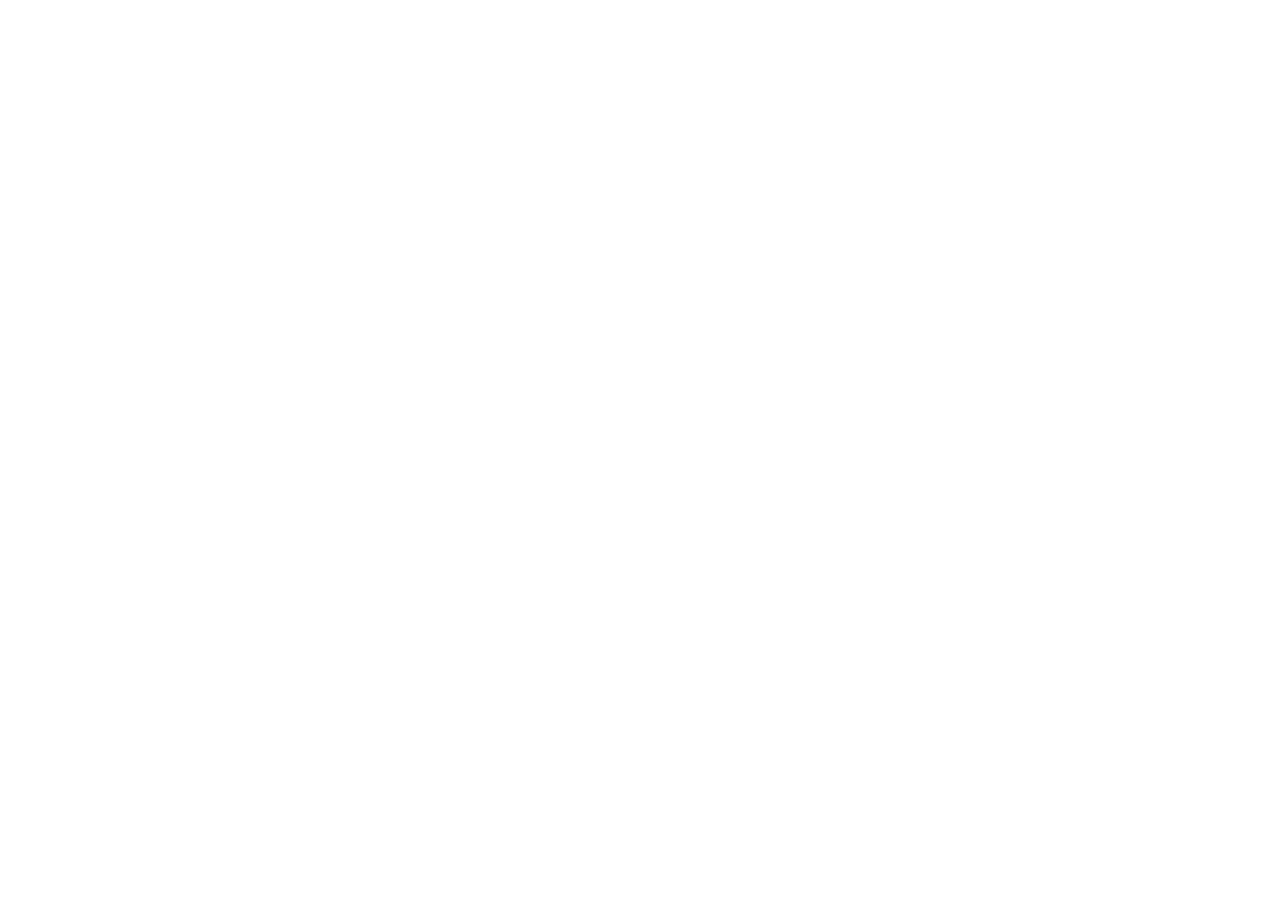
==== competences.html @ 8c9b1fb3 "Création des dossiers et fichiers" ====
<!DOCTYPE html>
<html lang="fr">
  <head>
    <meta charset="UTF-8" />
    <meta http-equiv="X-UA-Compatible" content="IE=edge" />
    <meta name="viewport" content="width=device-width, initial-scale=1.0" />
    <title>Document</title>
  </head>
  <body></body>
</html>
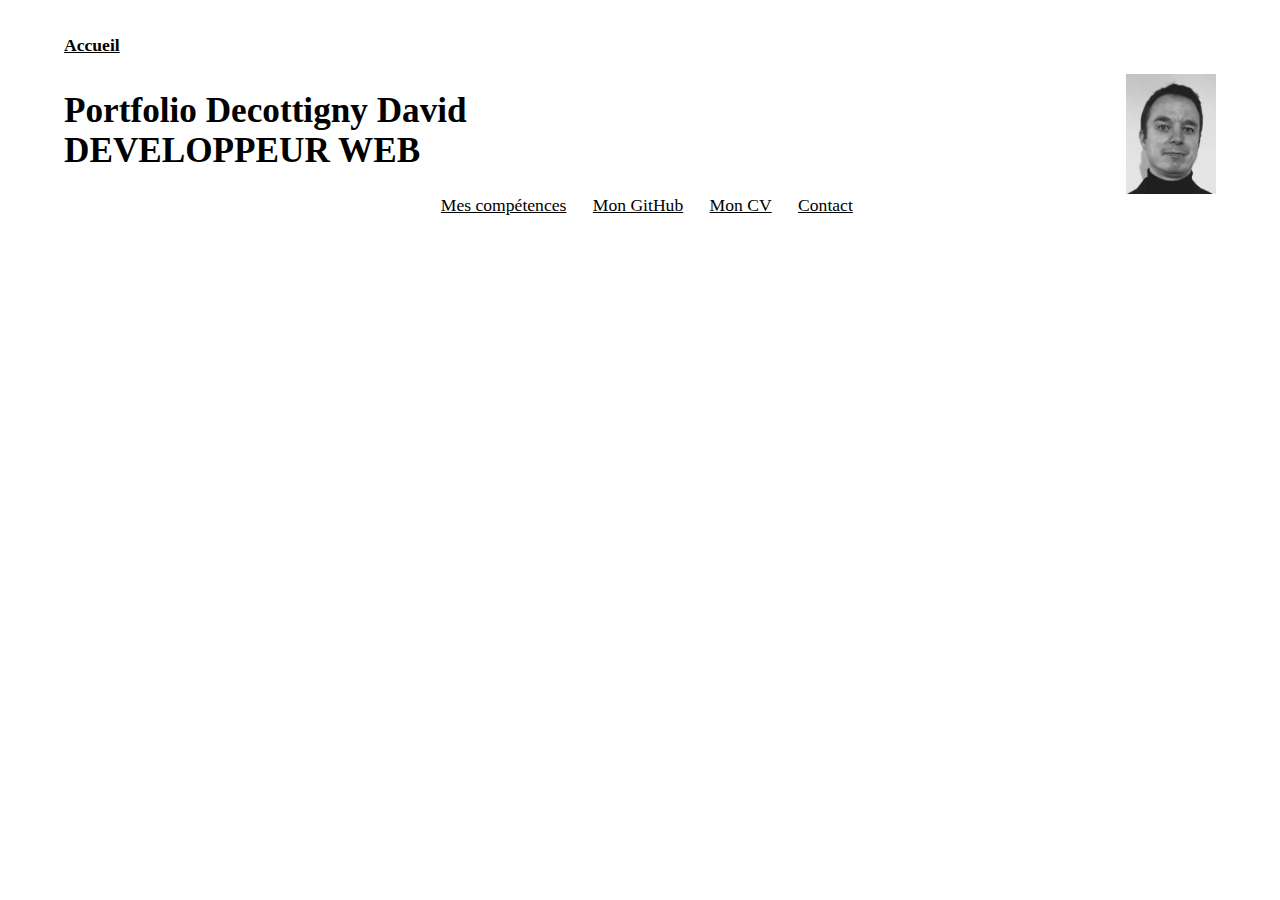
==== commit e91f5fe0: "Finalisation du header et installation commune sur toutes les pages du site" ====
--- a/competences.html
+++ b/competences.html
@@ -4,7 +4,46 @@
     <meta charset="UTF-8" />
     <meta http-equiv="X-UA-Compatible" content="IE=edge" />
     <meta name="viewport" content="width=device-width, initial-scale=1.0" />
-    <title>Document</title>
+    <title>Mes compétences</title>
+    <link rel="stylesheet" href="style.css">
   </head>
-  <body></body>
+  <body>
+    <div class="document">
+      <header class="marge">
+        <a class="home" href="index.html">
+          <p><strong>Accueil</strong></p>
+        </a>
+<div class="presentation">
+          <div class="nameAndPhoto">
+            <h1 class="name">
+              Portfolio Decottigny David <br>DEVELOPPEUR WEB
+            </h1>
+            <img
+              class="idPhoto"
+              src="images/photo_profil.webp"
+              alt="Photo de David Decottigny">
+          </div>
+        </div>
+        <nav class="navMenu">
+          <ul class="siteLinks">
+            <li class="siteLink">
+              <a class="navLink" href="competences.html">Mes compétences</a>
+            </li>
+            <li class="siteLink">
+              <a class="navLink" href="https://github.com/davidd-prog">Mon GitHub</a>
+            </li>
+            <li class="siteLink">
+              <a class="navLink" href="cv.html"
+                >Mon CV</a
+              >
+            </li>
+            <li class="siteLink">
+              <a class="navLink" href="contact.html">Contact</a>
+            </li>
+          </ul>
+        </nav>
+      </header>
+    </div>
+    <footer></footer>
+  </body>
 </html>
--- a/style.css
+++ b/style.css
@@ -0,0 +1,74 @@
+/******************************* *******************/
+/********* Css commun à toutes les pages ***********/
+body {
+  margin: auto;
+  width: 100%;
+  max-width: 1600px;
+  font-size: 1.1em;
+}
+a {
+  text-decoration: none;
+  color: black;
+}
+
+.document {
+  min-height: 85vh;
+}
+footer {
+  width: 100%;
+  min-height: 15vh;
+}
+
+/************************************************* */
+/******** Le Header ****************************** */
+.marge {
+  width: 90%;
+  margin: auto;
+  padding: 1em;
+}
+.home {
+  text-decoration: underline;
+}
+.nameAndPhoto {
+  display: flex;
+  justify-content: space-between;
+}
+.name {
+  font-size: 2em;
+  margin-top: 0.5em;
+}
+.idPhoto {
+  object-fit: cover;
+  height: 120px;
+  width: 90px
+}
+.navMenu {
+  display: flex;
+  justify-content: center;
+  width: auto;
+}
+.siteLinks {
+  display: flex;
+  list-style-type: none;
+  margin: 0;
+}
+.siteLink {
+  margin-right: 1.5em;
+  height: 100%;
+}
+.navLink {
+  text-decoration: underline;
+}
+/************************************************* */
+/******** La page Home *************************** */
+
+/************************************************* */
+/******** La page Compétences ******************** */
+
+/************************************************* */
+/******** La page CV ***************************** */
+
+/******** La page Contact ************************ */
+
+/************************************************* */
+/******** Le Responsive ************************** */
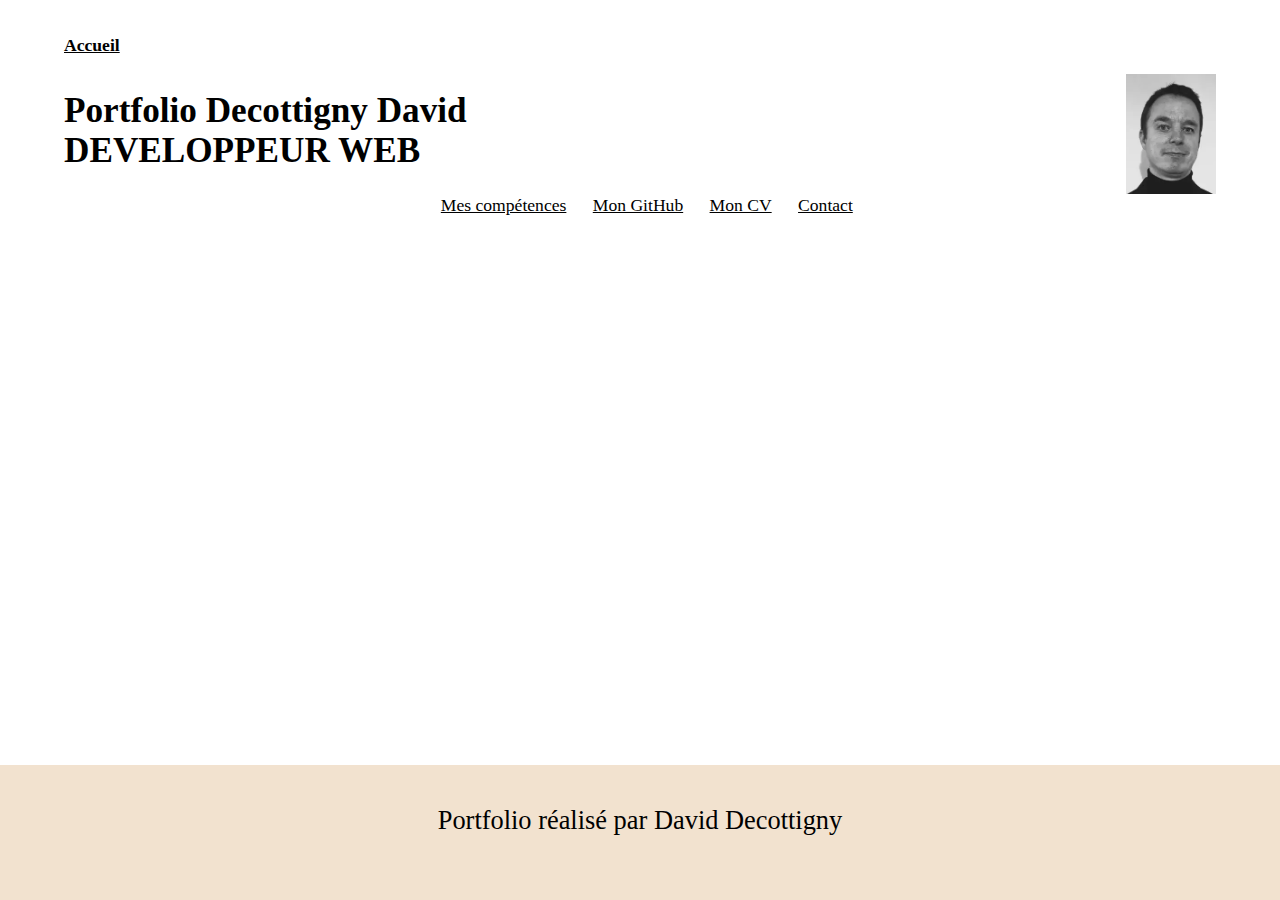
==== commit 4b0752cb: "Footer commun à toutes les pages mis en place" ====
--- a/competences.html
+++ b/competences.html
@@ -5,7 +5,7 @@
     <meta http-equiv="X-UA-Compatible" content="IE=edge" />
     <meta name="viewport" content="width=device-width, initial-scale=1.0" />
     <title>Mes compétences</title>
-    <link rel="stylesheet" href="style.css">
+    <link rel="stylesheet" href="style.css" />
   </head>
   <body>
     <div class="document">
@@ -13,15 +13,16 @@
         <a class="home" href="index.html">
           <p><strong>Accueil</strong></p>
         </a>
-<div class="presentation">
+        <div class="presentation">
           <div class="nameAndPhoto">
             <h1 class="name">
-              Portfolio Decottigny David <br>DEVELOPPEUR WEB
+              Portfolio Decottigny David <br />DEVELOPPEUR WEB
             </h1>
             <img
               class="idPhoto"
               src="images/photo_profil.webp"
-              alt="Photo de David Decottigny">
+              alt="Photo de David Decottigny"
+            />
           </div>
         </div>
         <nav class="navMenu">
@@ -30,12 +31,12 @@
               <a class="navLink" href="competences.html">Mes compétences</a>
             </li>
             <li class="siteLink">
-              <a class="navLink" href="https://github.com/davidd-prog">Mon GitHub</a>
+              <a class="navLink" href="https://github.com/davidd-prog"
+                >Mon GitHub</a
+              >
             </li>
             <li class="siteLink">
-              <a class="navLink" href="cv.html"
-                >Mon CV</a
-              >
+              <a class="navLink" href="cv.html">Mon CV</a>
             </li>
             <li class="siteLink">
               <a class="navLink" href="contact.html">Contact</a>
@@ -44,6 +45,8 @@
         </nav>
       </header>
     </div>
-    <footer></footer>
+    <footer>
+      <div class="signature">Portfolio réalisé par David Decottigny</div>
+    </footer>
   </body>
 </html>
--- a/style.css
+++ b/style.css
@@ -17,15 +17,17 @@
 footer {
   width: 100%;
   min-height: 15vh;
+  background-color: rgba(222, 184, 135, 0.404);
 }
-
-/************************************************* */
-/******** Le Header ****************************** */
 .marge {
   width: 90%;
   margin: auto;
   padding: 1em;
 }
+
+/************************************************* */
+/******** Le Header ****************************** */
+
 .home {
   text-decoration: underline;
 }
@@ -40,7 +42,7 @@
 .idPhoto {
   object-fit: cover;
   height: 120px;
-  width: 90px
+  width: 90px;
 }
 .navMenu {
   display: flex;
@@ -61,7 +63,85 @@
 }
 /************************************************* */
 /******** La page Home *************************** */
-
+.motivation {
+  padding: 0.5em;
+}
+.sectionTitle {
+  padding: 0.5em;
+}
+.projects {
+  background-color: #f2f2f2;
+  padding: 1.7em 1em 1.5em 1em;
+  display: flex;
+  flex-wrap: wrap;
+  justify-content: space-around;
+}
+.projectItem {
+  box-shadow: 2px 2px 6px lightgray;
+  background-color: beige;
+  width: 25%;
+  border-radius: 1em 1em 0 0;
+  margin: 1.7%;
+  padding: 0.2em 0.3em 0.2em 0.2em;
+  transform: transform 0.3s;
+  transition: all 0.3s ease;
+}
+.projectItem:hover {
+  transform: scale(1.1);
+}
+.photoBox {
+  display: flex;
+  justify-content: center;
+}
+.projectPhoto {
+  height: 200px;
+  width: 100%;
+  /* object-fit: cover; */
+  border-radius: 1em 1em 0 0;
+  padding: 0.1em;
+  margin-left: 0.2em;
+}
+/* .projectPitch {
+  display: flex;
+  flex-direction: column;
+} */
+.projectTitle {
+  display: flex;
+  margin-top: 0.1em;
+  margin-bottom: 0;
+  text-align: center;
+}
+.projectDescription {
+  display: inline-block;
+  text-align: center;
+  margin: 0.5em 0.5em;
+}
+.informations {
+  display: flex;
+}
+.joinInfos {
+  display: flex;
+  align-items: center;
+  text-align: center;
+}
+.mailPicture {
+  margin-top: 25px;
+  height: 80px;
+  width: 70px;
+}
+.gitLogo {
+  height: 80px;
+  width: 70px;
+}
+.contact {
+  margin-right: 2em;
+}
+.signature {
+  font-size: 1.5em;
+  display: flex;
+  justify-content: center;
+  padding: 1.5em;
+}
 /************************************************* */
 /******** La page Compétences ******************** */
 
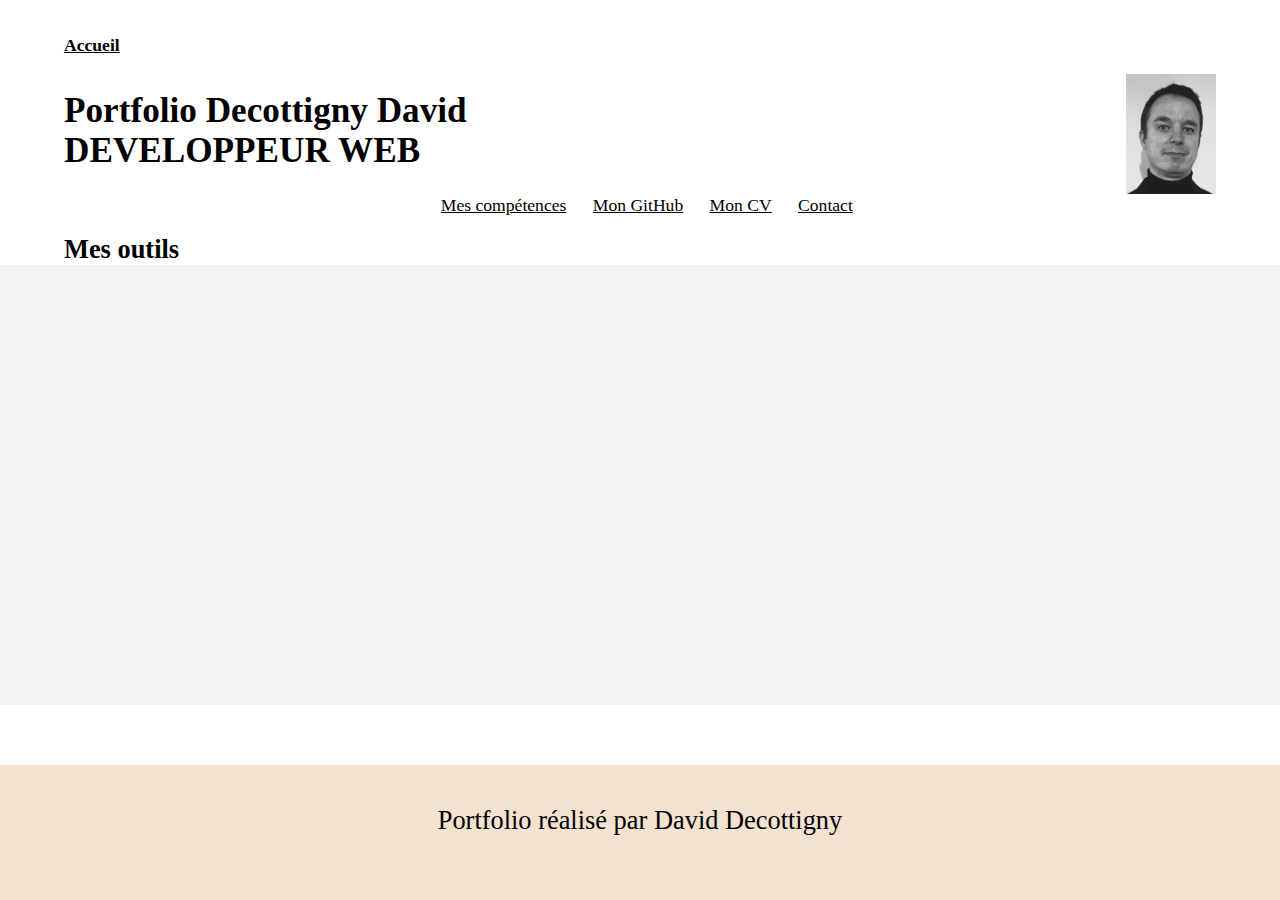
==== commit 3f4db000: "Page de compétences terminée" ====
--- a/competences.html
+++ b/competences.html
@@ -44,6 +44,60 @@
           </ul>
         </nav>
       </header>
+      <h2 class="technosTitle margeCompetence">Mes outils</h2>
+      <div class="technologies">
+        <div class="technos">
+          <div class="languages margeCompetence">
+            <div class="items">
+              <article class="technoItem">
+                <h3 class="technoTitle">HTML</h3>
+                <img class="technoPhoto" src="./images/html.png" alt="logo html" />
+              </article>
+              <article class="technoItem">
+                <h3 class="technoTitle">CSS</h3>
+                <img class="technoPhoto" src="./images/css.png" alt="logo css" />
+              </article>
+              <article class="javascriptItem">
+                <h3 class="javascriptTitle">JavaScript</h3>
+                <img
+                  class="javascriptPhoto"
+                  src="./images/javascript.webp"
+                  alt="logo javascript"
+                />
+              </article>
+            </div>
+          </div>
+          <div class="frameworks margeCompetence">
+            <div class="items">
+              <article class="technoItem">
+                <h3 class="javascriptTitle">Node.JS</h3>
+                <img
+                  class="technoPhoto"
+                  src="./images/nodejs.jpg"
+                  alt="logo node-js"
+                />
+              </article>
+              <article class="technoItem">
+                <h3 class="technoTitle">Vue.JS</h3>
+                <img class="technoPhoto" src="./images/vue.png" alt="logo vue.js" />
+              </article>
+              <article class="javascriptItem">
+                <h3 class="javascriptTitle">MySQL</h3>
+                <img class="technoPhoto" src="./images/mysql.png" alt="logo mysql" />
+              </article>
+              <article class="technoItem">
+                <h3 class="technoTitle">Mongo DB</h3>
+                <img
+                  class="technoPhoto"
+                  src="./images/mongodb.png"
+                  alt="logo mongodb"
+                />
+              </article>
+            </div>
+          </div>
+        </div>
+      </div>
+    </div>
     </div>
     <footer>
       <div class="signature">Portfolio réalisé par David Decottigny</div>
--- a/style.css
+++ b/style.css
@@ -36,7 +36,6 @@
   justify-content: space-between;
 }
 .name {
-  font-size: 2em;
   margin-top: 0.5em;
 }
 .idPhoto {
@@ -96,15 +95,10 @@
 .projectPhoto {
   height: 200px;
   width: 100%;
-  /* object-fit: cover; */
   border-radius: 1em 1em 0 0;
   padding: 0.1em;
   margin-left: 0.2em;
 }
-/* .projectPitch {
-  display: flex;
-  flex-direction: column;
-} */
 .projectTitle {
   display: flex;
   margin-top: 0.1em;
@@ -144,11 +138,250 @@
 }
 /************************************************* */
 /******** La page Compétences ******************** */
+.margeCompetence {
+  width: 90%;
+  margin: auto;
+}
 
+.technos {
+  background-color: #f2f2f2;
+  padding: 0.5em 1em 1.5em 0em;
+}
+.items {
+  background-color: #f2f2f2;
+  display: flex;
+  flex-wrap: wrap;
+  justify-content: start;
+  align-items: center;
+}
+.technoItem {
+  box-shadow: 2px 2px 6px lightgray;
+  background-color: white;
+  width: 150px;
+  height: 150px;
+  border-radius: 1em;
+  margin: 1em;
+  padding: 0.5em;
+  text-align: center;
+  opacity: 0;
+  transform: translateY(-50px);
+  animation-name: apparition;
+  animation-duration: 0.8s;
+  animation-delay: var(--delay);
+  animation-fill-mode: forwards;
+}
+.javascriptItem {
+  box-shadow: 2px 2px 6px lightgray;
+  background-color: white;
+  width: 150px;
+  height: 150px;
+  border-radius: 1em;
+  margin: 0.4em;
+  padding: 0.5em;
+  text-align: center;
+  opacity: 0;
+  transform: translateY(-50px);
+  animation-name: apparition;
+  animation-duration: 0.8s;
+  animation-delay: var(--delay);
+  animation-fill-mode: forwards;
+}
+.technoPhoto {
+  width: 80px;
+  height: auto;
+}
+.javascriptPhoto {
+  width: 80px;
+  height: auto;
+  margin-top: 0.9em;
+}
+.technoTitle {
+  margin-top: 0.5em;
+}
+.javascriptTitle {
+  margin-top: 0.5em;
+  margin-bottom: 0.5em;
+}
 /************************************************* */
 /******** La page CV ***************************** */
-
+.cv {
+  display: flex;
+  justify-content: center;
+  margin: 1em 1em;
+}
+.cvImage {
+  width: 700px;
+}
 /******** La page Contact ************************ */
-
+.contactMargin {
+  margin-right: 1em;
+}
+.contactSection {
+  display: flex;
+  flex-direction: column;
+  justify-content: center;
+  align-items: center;
+}
+.contactGroup {
+  display: flex;
+  align-items: center;
+  justify-content: center;
+}
+.linkedinPicture {
+  height: 50px;
+  width: 70px;
+}
+.mailContact {
+  margin: 0.5em;
+}
+.linkedinContact {
+  margin: 0.5em;
+}
+/********************************** */
+/********* L'Animation ************** */
+@keyframes apparition {
+  0% {
+    opacity: 0;
+    transform: translateY(-50px);
+  }
+  100% {
+    opacity: 1;
+    transform: translateY(0);
+  }
+}
+/****************************************************************************/
+/********* Ordre d'apparition des éléments de la page compétences ***********/
+.technoItem:nth-child(1) {
+  --delay: 0s;
+}
+.technoItem:nth-child(2) {
+  --delay: 0.2s;
+}
+.javascriptItem:nth-child(3) {
+  --delay: 0.4s;
+}
+.technoItem:nth-child(4) {
+  --delay: 0.6s;
+}
 /************************************************* */
 /******** Le Responsive ************************** */
+@media screen and (max-width: 1150px) {
+  .projectItem {
+    width: 40%;
+  }
+  .technoItem {
+    margin: 1%;
+  }
+}
+@media screen and (max-width: 827px) {
+  .marge {
+    margin: auto;
+  }
+  .margeCompetence {
+    width: 95%;
+    margin: auto;
+  }
+  .items {
+    justify-content: space-evenly;
+  }
+}
+@media screen and (max-width: 769px) {
+  .technoItem {
+    width: 100px;
+  }
+  .javascriptItem {
+    width: 100px;
+  }
+  .technoTitle {
+    font-size: 1.2em;
+  }
+  .javascriptTitle {
+    font-size: 1.2em;
+  }
+}
+@media screen and (max-width: 750px) {
+  .projectItem {
+    width: 60%;
+  }
+}
+@media screen and (max-width: 573px) {
+  .technoItem {
+    width: 100px;
+  }
+  .javascriptItem {
+    width: 100px;
+  }
+}
+@media screen and (max-width: 550px) {
+  .projectItem {
+    width: 90%;
+  }
+  .technoTitle {
+    font-size: 1.2em;
+  }
+  .javascriptTitle {
+    font-size: 1.2em;
+  }
+  .cv {
+    margin: 0;
+  }
+  .cvImage {
+    width: 550px;
+  }
+}
+@media screen and (max-width: 421px) {
+  .technoItem {
+    width: 170px;
+  }
+  .javascriptItem {
+    width: 170px;
+  }
+  .cvImage {
+    width: 420px;
+  }
+}
+@media screen and (max-width: 393px) {
+  .cvImage {
+    width: 393px;
+  }
+}
+@media screen and (max-width: 365px) {
+  .projects {
+    width: 100%;
+    margin: auto;
+  }
+  .technos {
+    width: 100%;
+    margin: auto;
+  }
+}
+@media screen and (max-width: 365px) {
+  .projects {
+    width: 100%;
+    margin: auto;
+  }
+  .cvImage {
+    width: 365px;
+  }
+}
+/******************************************************************************************** */
+/******** Réglage sur le Responsive tablettes pour les compétences ************************** */
+@media screen and (max-width: 912px) and (min-width: 768px) {
+  .competencesHeader {
+    margin: 2em;
+  }
+  .technos {
+    width: 100%;
+  }
+  .technosTitle {
+    margin: 2em;
+  }
+  .competencesdocument {
+    display: flex;
+    flex-direction: column;
+    margin-bottom: 2em;
+  }
+  .technologies {
+    width: 100%;
+  }
+}
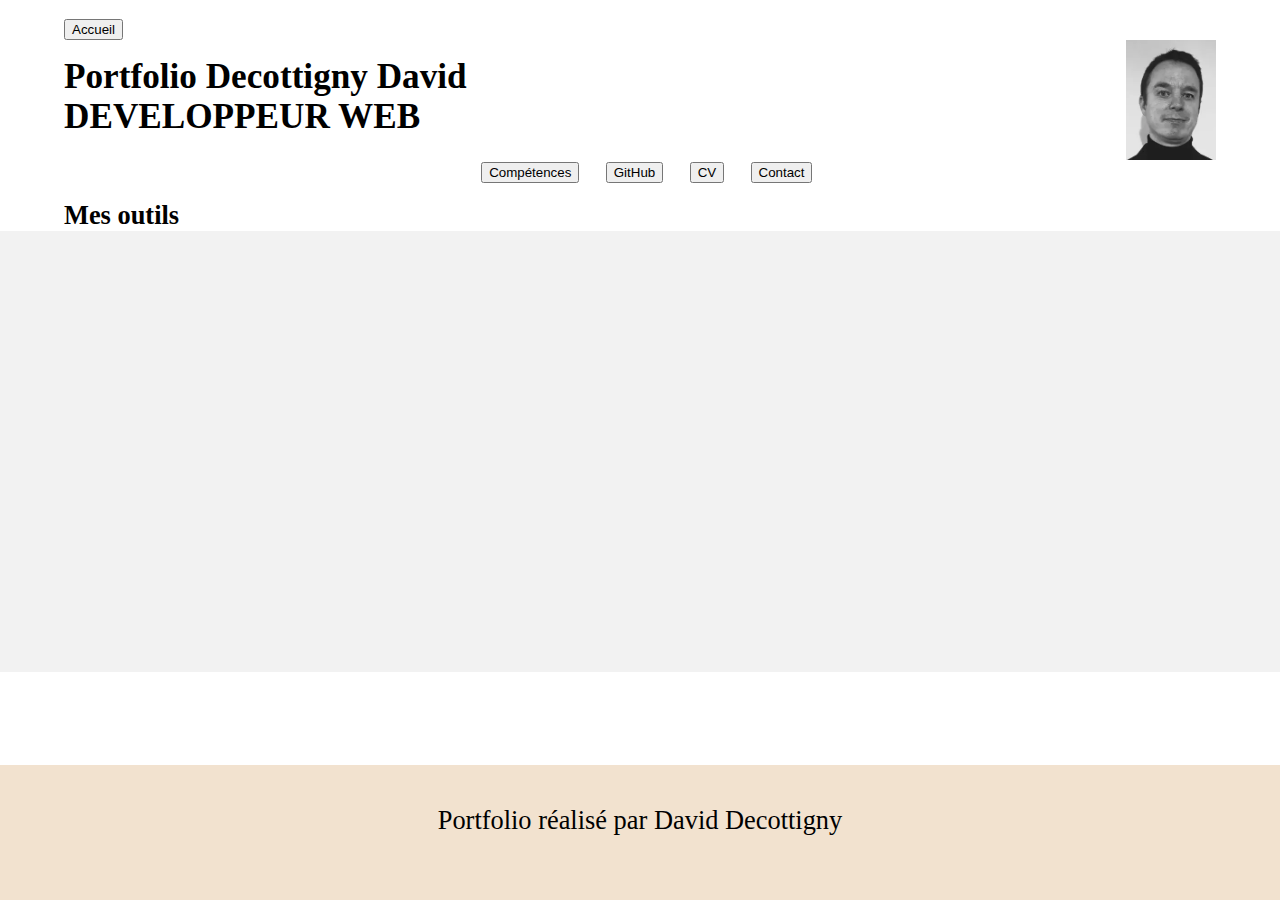
==== commit aa6c549c: "Transformation des liens en boutons" ====
--- a/competences.html
+++ b/competences.html
@@ -11,7 +11,7 @@
     <div class="document">
       <header class="marge">
         <a class="home" href="index.html">
-          <p><strong>Accueil</strong></p>
+          <button>Accueil</button>
         </a>
         <div class="presentation">
           <div class="nameAndPhoto">
@@ -28,18 +28,22 @@
         <nav class="navMenu">
           <ul class="siteLinks">
             <li class="siteLink">
-              <a class="navLink" href="competences.html">Mes compétences</a>
+              <a class="navLink" href="competences.html"
+                ><button>Compétences</button></a
+              >
             </li>
             <li class="siteLink">
               <a class="navLink" href="https://github.com/davidd-prog"
-                >Mon GitHub</a
+                ><button>GitHub</button></a
               >
             </li>
             <li class="siteLink">
-              <a class="navLink" href="cv.html">Mon CV</a>
+              <a class="navLink" href="cv.html"><button>CV</button></a>
             </li>
             <li class="siteLink">
-              <a class="navLink" href="contact.html">Contact</a>
+              <a class="navLink" href="contact.html"
+                ><button>Contact</button></a
+              >
             </li>
           </ul>
         </nav>
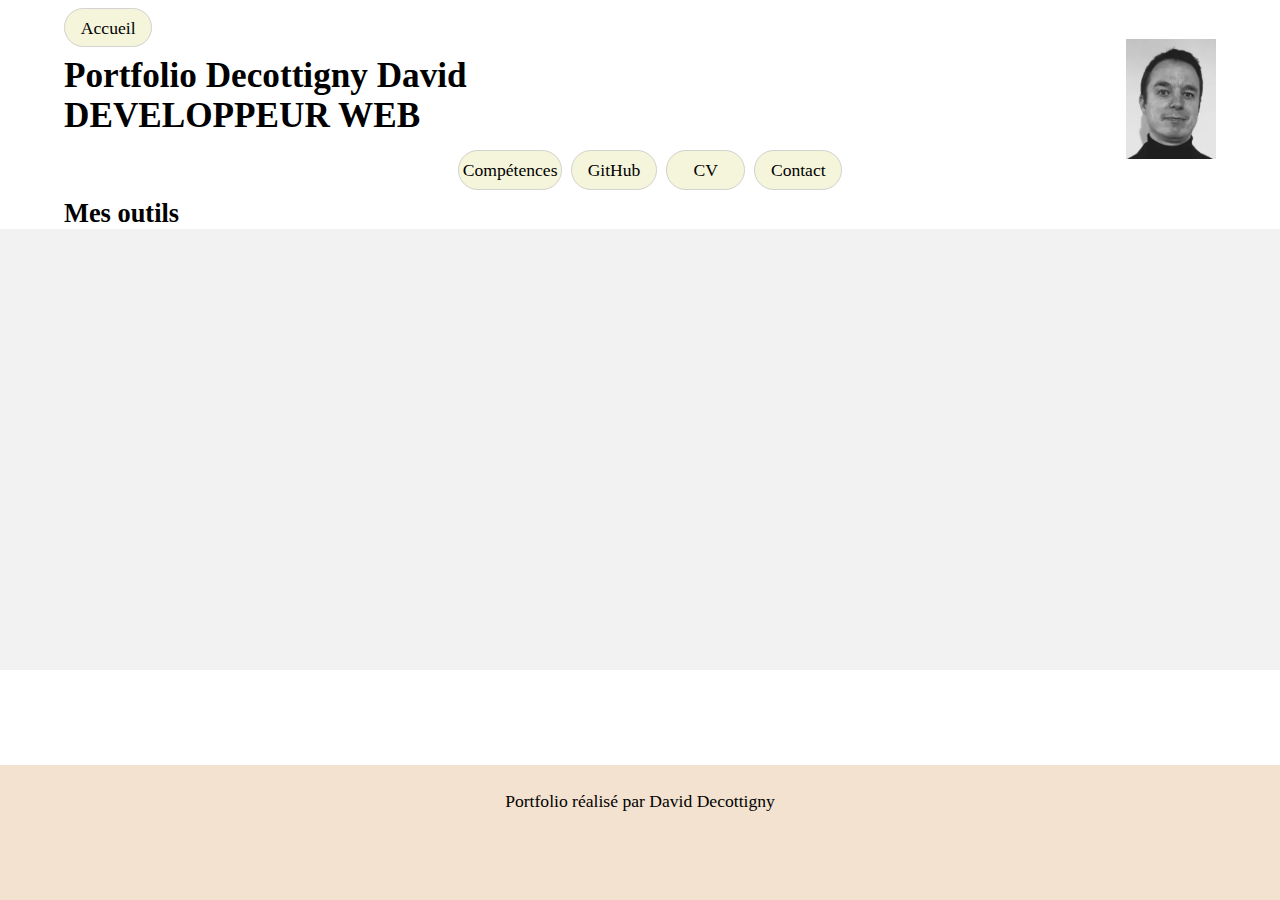
==== commit 051bd7b7: "Suppression des boutons sur tout le site" ====
--- a/competences.html
+++ b/competences.html
@@ -10,8 +10,8 @@
   <body>
     <div class="document">
       <header class="marge">
-        <a class="home" href="index.html">
-          <button>Accueil</button>
+        <a class="navLink home homeLink" href="index.html">
+          Accueil
         </a>
         <div class="presentation">
           <div class="nameAndPhoto">
@@ -29,20 +29,20 @@
           <ul class="siteLinks">
             <li class="siteLink">
               <a class="navLink" href="competences.html"
-                ><button>Compétences</button></a
+                >Compétences</a
               >
             </li>
             <li class="siteLink">
-              <a class="navLink" href="https://github.com/davidd-prog"
-                ><button>GitHub</button></a
+              <a class="navLink githubNavLink" href="https://github.com/davidd-prog"
+                >GitHub</a
               >
             </li>
             <li class="siteLink">
-              <a class="navLink" href="cv.html"><button>CV</button></a>
+              <a class="navLink cvNavLink" href="cv.html">CV</a>
             </li>
             <li class="siteLink">
-              <a class="navLink" href="contact.html"
-                ><button>Contact</button></a
+              <a class="navLink contactNavLink" href="contact.html"
+                >Contact</a
               >
             </li>
           </ul>
--- a/style.css
+++ b/style.css
@@ -10,7 +10,17 @@
   text-decoration: none;
   color: black;
 }
-
+button {
+  padding: 0.3em;
+  background-color: beige;
+  width: 90px;
+  border-radius: 2em;
+  cursor: pointer;
+}
+button:hover {
+  transition: filter 0.3s;
+  filter: invert(1);
+}
 .document {
   min-height: 85vh;
 }
@@ -19,6 +29,11 @@
   min-height: 15vh;
   background-color: rgba(222, 184, 135, 0.404);
 }
+.signature {
+  display: flex;
+  justify-content: center;
+  padding: 1.5em;
+}
 .marge {
   width: 90%;
   margin: auto;
@@ -28,9 +43,6 @@
 /************************************************* */
 /******** Le Header ****************************** */
 
-.home {
-  text-decoration: underline;
-}
 .nameAndPhoto {
   display: flex;
   justify-content: space-between;
@@ -47,6 +59,7 @@
   display: flex;
   justify-content: center;
   width: auto;
+  margin-right: 0.6em;
 }
 .siteLinks {
   display: flex;
@@ -54,11 +67,27 @@
   margin: 0;
 }
 .siteLink {
-  margin-right: 1.5em;
+  margin-right: 0.5em;
   height: 100%;
 }
 .navLink {
-  text-decoration: underline;
+  padding: 0.5em 0.2em;
+  background-color: beige;
+  border-radius: 2.1em;
+  border: 1px solid lightgray;
+  /* text-decoration: underline; */
+}
+.homeLink {
+  padding: 0.5em 0.9em;
+}
+.contactNavLink {
+  padding: 0.5em 0.9em;
+}
+.githubNavLink {
+  padding: 0.5em 0.9em;
+}
+.cvNavLink {
+  padding: 0.5em 1.5em;
 }
 /************************************************* */
 /******** La page Home *************************** */
@@ -129,12 +158,6 @@
 }
 .contact {
   margin-right: 2em;
-}
-.signature {
-  font-size: 1.5em;
-  display: flex;
-  justify-content: center;
-  padding: 1.5em;
 }
 /************************************************* */
 /******** La page Compétences ******************** */
@@ -213,9 +236,6 @@
   width: 700px;
 }
 /******** La page Contact ************************ */
-.contactMargin {
-  margin-right: 1em;
-}
 .contactSection {
   display: flex;
   flex-direction: column;
